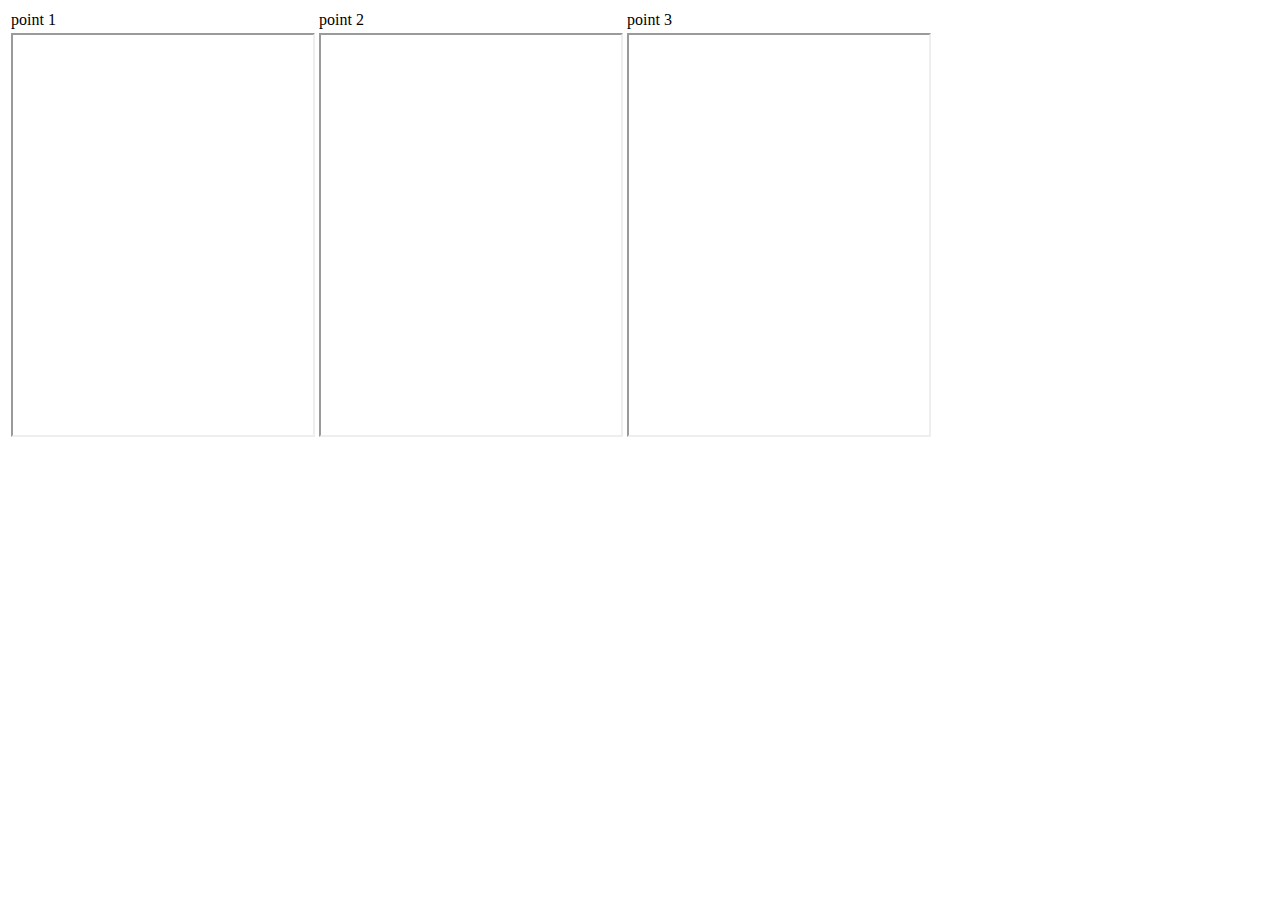
==== dropper/src/main/webapp/demo/index.html @ 0e4b5b4d "demo" ====
<!DOCTYPE html>
<html>
<head>
<meta charset="UTF-8">
<title>:Dropper demo</title>
<style type="text/css">



</style>
</head>
<body onload="loadFrame(1)">
	<table>
		<tr>
			<td>point 1</td>
			<td>point 2</td>
			<td>point 3</td>
		</tr>
		<tr>
			<td><iframe onload="loadFrame(2)" width=300 height=400 name="point1"></iframe></td>
			<td><iframe onload="loadFrame(3)" width=300 height=400 name="point2"></iframe></td>
			<td><iframe width=300 height=400 name="point3"></iframe></td>
		</tr>
	</table>


<script type="text/javascript">
function loadFrame(name) {
	switch (name){
	case 1: window.point1.location.href="point1/index.jsp";
	case 2: window.point2.location.href="point2/index.jsp";
	case 3: window.point3.location.href="point3/index.jsp";
	}
}
</script>
</body>
</html>
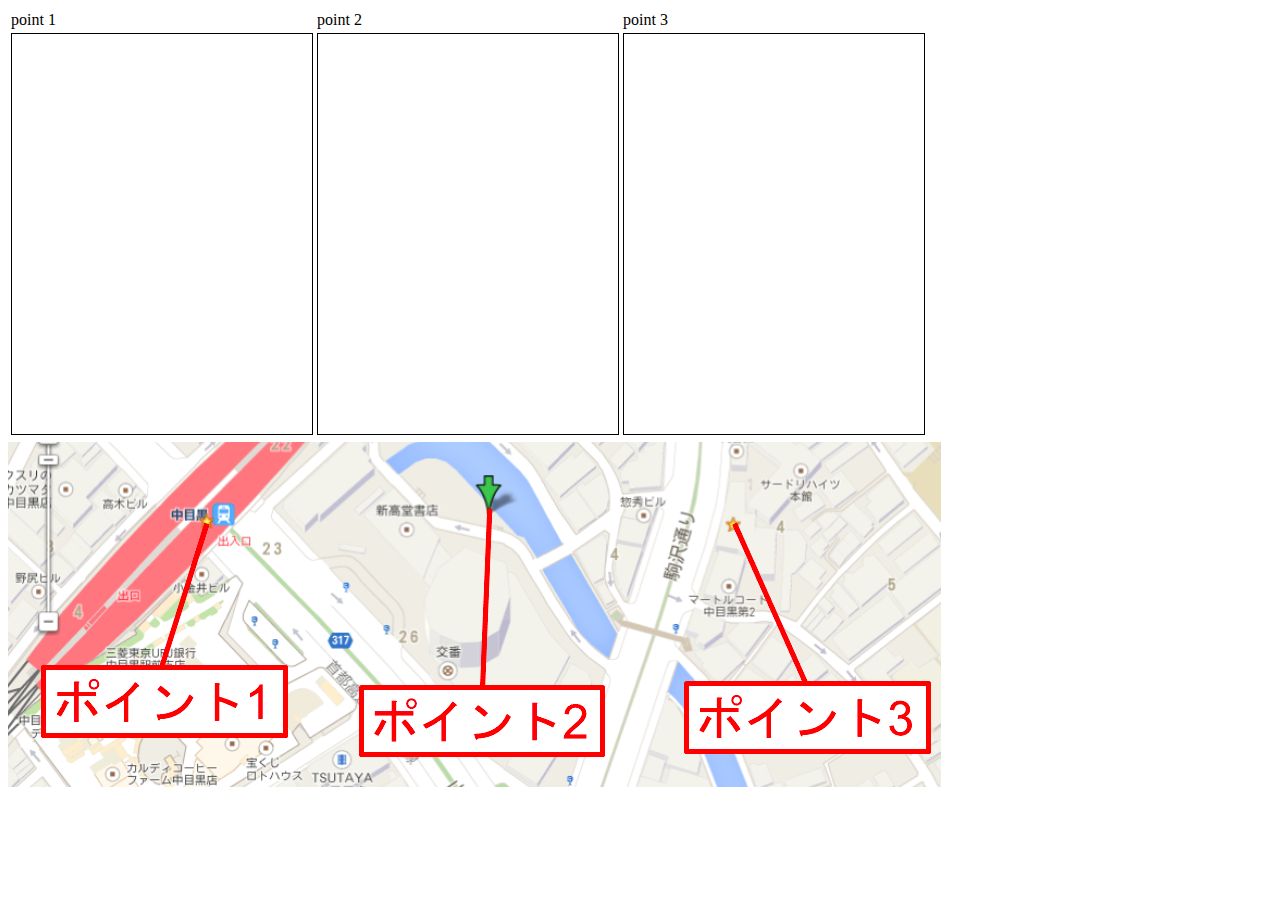
==== commit 38468fc0: "k" ====
--- a/dropper/src/main/webapp/demo/index.html
+++ b/dropper/src/main/webapp/demo/index.html
@@ -4,12 +4,16 @@
 <meta charset="UTF-8">
 <title>:Dropper demo</title>
 <style type="text/css">
-
+iframe {
+border: solid;
+border-width: 1px;
+border-color: 626266;
+}
 
 
 </style>
 </head>
-<body onload="loadFrame(1)">
+<body onload="loadFrame(1, 0)">
 	<table>
 		<tr>
 			<td>point 1</td>
@@ -17,15 +21,28 @@
 			<td>point 3</td>
 		</tr>
 		<tr>
-			<td><iframe onload="loadFrame(2)" width=300 height=400 name="point1"></iframe></td>
-			<td><iframe onload="loadFrame(3)" width=300 height=400 name="point2"></iframe></td>
+			<td><iframe onload="loadFrame(2, 400)" width=300 height=400 name="point1"></iframe></td>
+			<td><iframe onload="loadFrame(3, 1300)" width=300 height=400 name="point2"></iframe></td>
 			<td><iframe width=300 height=400 name="point3"></iframe></td>
 		</tr>
 	</table>
+	<img alt="" src="map.png">
 
 
 <script type="text/javascript">
-function loadFrame(name) {
+function loopWait( timeWait )
+{
+    var timeStart = new Date().getTime();
+    var timeNow = new Date().getTime();
+    while( timeNow < (timeStart + timeWait ) )
+    {
+        timeNow = new Date().getTime();
+    }
+    return;
+}
+
+function loadFrame(name, wait) {
+	loopWait(wait);
 	switch (name){
 	case 1: window.point1.location.href="point1/index.jsp";
 	case 2: window.point2.location.href="point2/index.jsp";
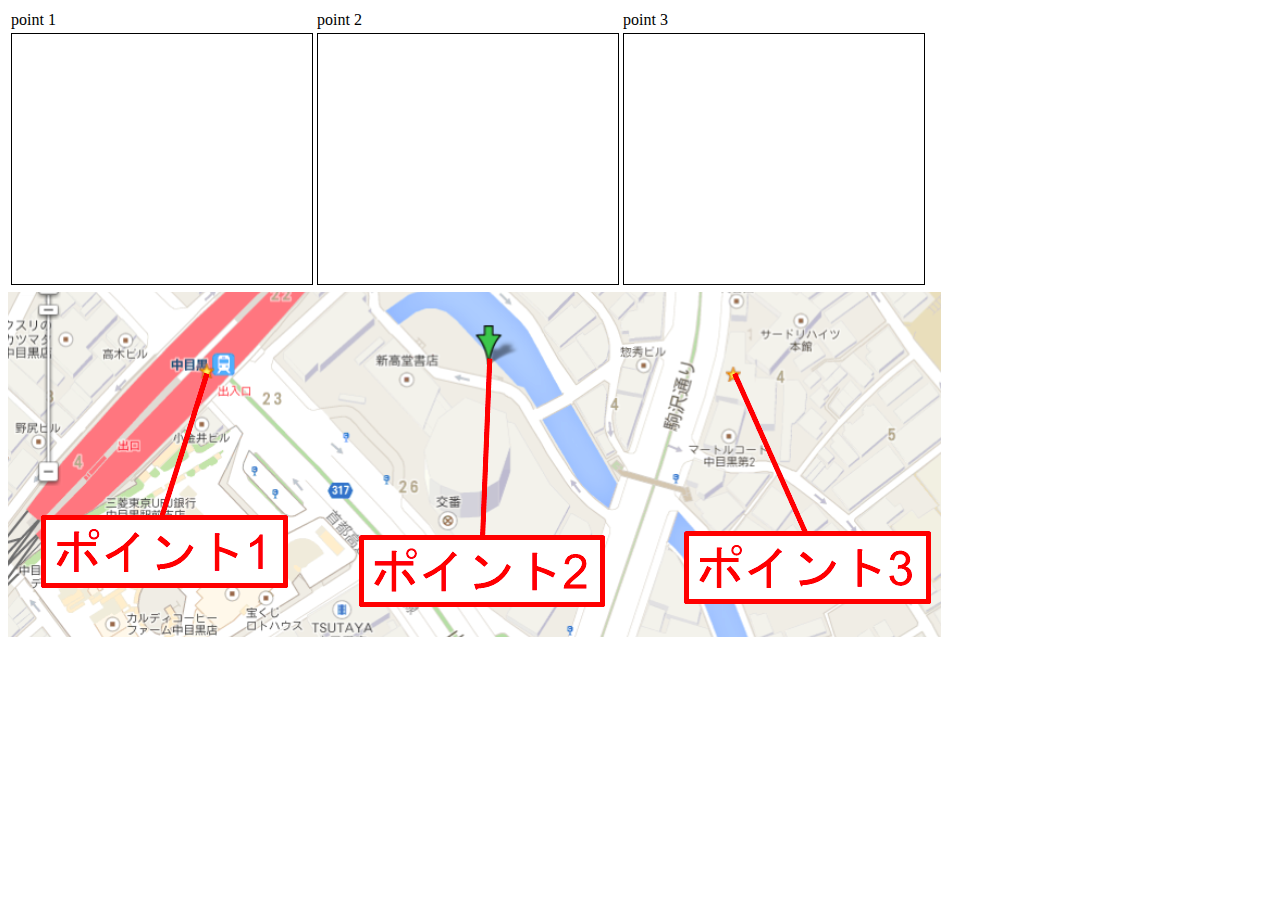
==== commit dbb2ffe3: "final commit" ====
--- a/dropper/src/main/webapp/demo/index.html
+++ b/dropper/src/main/webapp/demo/index.html
@@ -21,9 +21,9 @@
 			<td>point 3</td>
 		</tr>
 		<tr>
-			<td><iframe onload="loadFrame(2, 400)" width=300 height=400 name="point1"></iframe></td>
-			<td><iframe onload="loadFrame(3, 1300)" width=300 height=400 name="point2"></iframe></td>
-			<td><iframe width=300 height=400 name="point3"></iframe></td>
+			<td><iframe onload="loadFrame(2, 400)" width=300 height=250 name="point1"></iframe></td>
+			<td><iframe onload="loadFrame(3, 1300)" width=300 height=250 name="point2"></iframe></td>
+			<td><iframe width=300 height=250 name="point3"></iframe></td>
 		</tr>
 	</table>
 	<img alt="" src="map.png">
